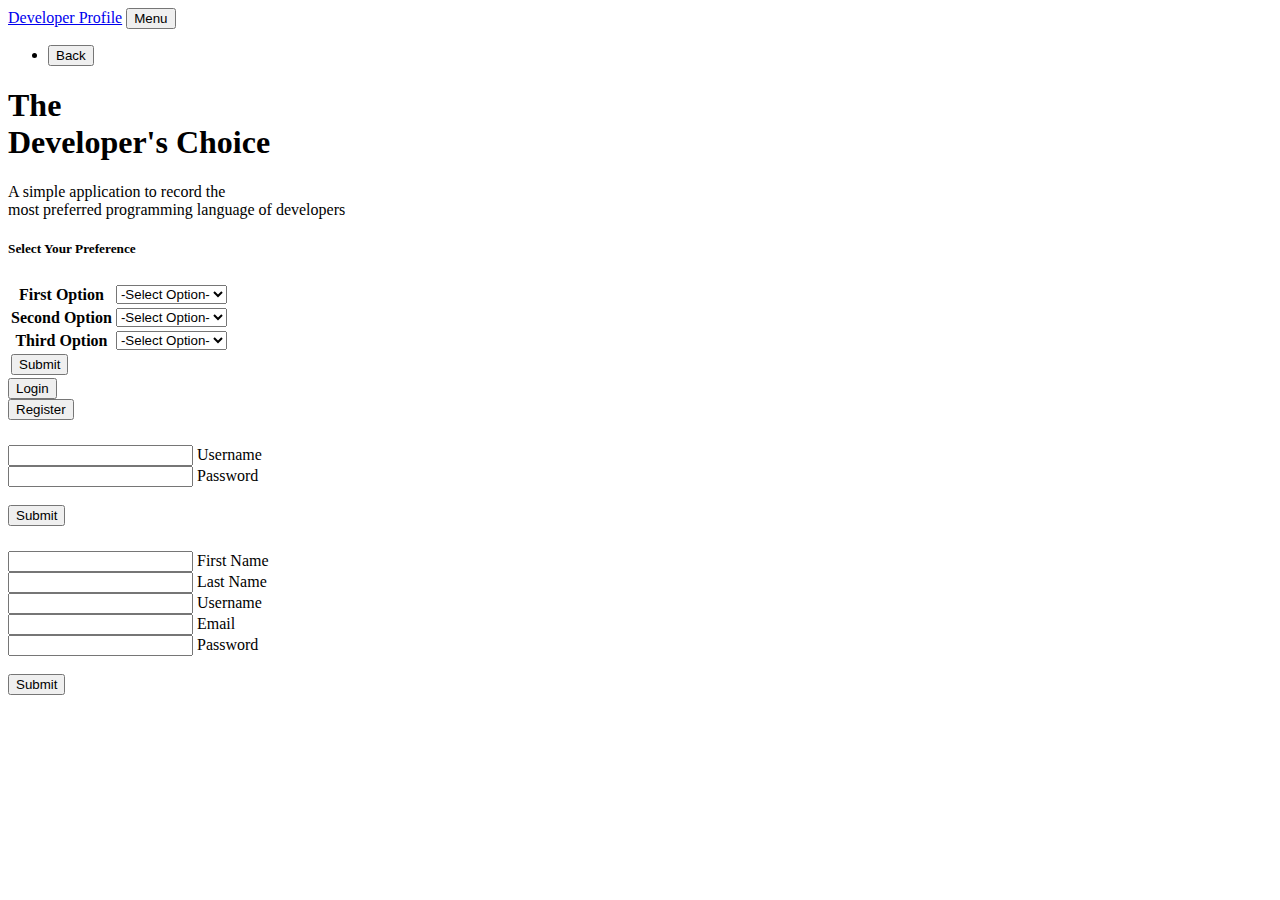
==== target/classes/templates/index.html @ 664bc508 "-Registration" ====
<!DOCTYPE html>
<html xmlns="http://www.w3.org/1999/xhtml" xmlns:th="http://www.thymeleaf.org" lang="en">

<head>

    <meta charset="utf-8"/>
    <meta name="viewport" content="width=device-width, initial-scale=1, shrink-to-fit=no"/>
    <meta name="description" content=""/>
    <meta name="author" content=""/>

    <title>The Developer's Choice</title>

    <!-- Bootstrap core CSS -->
    <link rel="stylesheet" th:href="@{/css/bootstrap.css}"/>
    <link rel="stylesheet" th:href="@{/css/mdb.css}"/>
    <link rel="stylesheet" th:href="@{/css/style.css}"/>

    <!-- Custom fonts for this template -->
    <link th:href="@{/css/font-awesome.min.css}" rel="stylesheet" type="text/css"/>

    <!--<script th:src="@{/js/jquery-3.2.1.js}" type="text/javascript"></script>-->
    <script type="text/javascript" src="webjars/jquery/3.2.1/jquery.min.js"></script>
    <script th:src="@{/js/grayscale.js}" type="text/javascript"></script>

    <!-- Custom styles for this template -->
    <link th:href="@{/css/grayscale.min.css}" rel="stylesheet"/>


</head>

<body id="page-top">

<!-- Navigation -->
<nav class="navbar navbar-expand-lg navbar-light fixed-top" id="mainNav">
    <div class="container">
        <a class="navbar-brand js-scroll-trigger" href="index.jsp">Developer Profile</a>
        <button class="navbar-toggler navbar-toggler-right" type="button" data-toggle="collapse" data-target="#navbarResponsive" aria-controls="navbarResponsive" aria-expanded="false" aria-label="Toggle navigation">
            Menu
            <i class="fa fa-bars"></i>
        </button>
        <div class="collapse navbar-collapse" id="navbarResponsive">
            <ul class="navbar-nav ml-auto">
                <li class="nav-item">
                    <a class="hide"><button id="home" class="btn btn-secondary">Back</button></a>
                </li>
            </ul>
        </div>
    </div>
</nav>

<!-- Intro Header -->
<header class="masthead">
    <div class="intro-body">
        <div class="container-fluid">
            <div class="row">
                <div class="col-lg-6 mx-auto">
                    <h1 class="brand-heading">The <br/>Developer's Choice</h1>
                    <p class="intro-text">A simple application to record the
                        <br/>most preferred programming language of developers</p>
                </div>
                <div class="col-lg-6">
                    <div class="row">
                        <div class="col-2"></div>

                        <div class="col-7 card-body login-form" id="loginDiv">
                            <h5>Select Your Preference</h5>
                            <h6 id="err-disp" class="dispa"></h6>
                            <form>
                                <table class="table table-hover table-striped">
                                    <tr>
                                        <th>First Option </th>
                                        <td>
                                            <select id="first" name="first">
                                                <option disabled="true" selected="true">-Select Option-</option>
                                                <option th:each="language : ${languages}" th:value="${language}" th:text="${language}"></option>
                                            </select>
                                        </td>
                                    </tr>

                                    <tr>
                                        <th>Second Option </th>
                                        <td>
                                            <select id="second" name="first">
                                                <option disabled="true" selected="true">-Select Option-</option>
                                                <option th:each="language : ${languages}" th:value="${language}" th:text="${language}"></option>
                                            </select>
                                        </td>
                                    </tr>

                                    <tr>
                                        <th>Third Option </th>
                                        <td>
                                            <select id="third" name="first">
                                                <option disabled="true" selected="true">-Select Option-</option>
                                                <option th:each="language : ${languages}" th:value="${language}" th:text="${language}"></option>
                                            </select>
                                        </td>
                                    </tr>
                                    <tr>
                                        <td colspan="2"><button id="modal-pop" type="button" class="btn btn-primary" data-toggle="modal" data-target="#myModal">
                                            Submit
                                        </button></td>
                                    </tr>
                                </table>
                            </form>

                        </div>

                        <div class="col-7" id="list">

                        </div>
                        <div class="col-2"></div>
                    </div>
                    <div class="row">

                    </div>

                    <!--Modal**********-->


                    <!-- The Modal -->
                    <div class="modal fade" id="myModal">
                        <div class="modal-dialog">
                            <div class="modal-content">
                                <!-- Modal Header -->
                                <!--                    <div class="modal-header">
                                                        <h4 id="modal-header" class="modal-title">Login</h4> <br/>
                                                      <button type="button" class="close" data-dismiss="modal">&times;</button>
                                                    </div>-->
                                <div class="row rowlink">
                                    <div class="col-sm-6"><button id="login" class="btn btn-info">Login</button></div>
                                    <div class="col-sm-6"><button id="reg" class="extra btn btn-info">Register</button></div>
                                </div>

                                <!-- Modal body -->
                                <div class="modal-body">
                                    <h6 class="dispa" id="disp"></h6>
                                    <div class='tab-content'>
                                        <div id="loginModal">
                                            <form id="loginForm" action="/customLogin" method="POST">
                                                <input class="input-group input-padding" id="username" type="text" name="username"/>
                                                <label for="username">Username</label><br/>
                                                <input class="input-group input-padding" id="password" type="password" name="password"/>
                                                <label for="password">Password</label><br/><br/>
                                                <button class="btn btn-success" id="forLogin" type="submit">Submit <i id="spin"></i></button>
                                            </form>
                                        </div>
                                        <h6 class="dispa" id="dispR"></h6>
                                        <div id="regModal" class="regModal">
                                            <form id="" action="" method="POST">
                                                <input class="input-group input-padding" id="firstname" type="text" name="firstname"/>
                                                <label for="firstname">First Name</label><br/>
                                                <input class="input-group input-padding" id="lastname" type="text" name="lastname"/>
                                                <label for="lastname">Last Name</label><br/>
                                                <input class="input-group input-padding" id="usernameR" type="text" name="username"/>
                                                <label for="usernameR">Username</label><br/>
                                                <input class="input-group input-padding" id="email" type="text" name="email"/>
                                                <label for="email">Email</label><br/>
                                                <input class="input-group input-padding" id="passwordR" type="password" name="password"/>
                                                <label for="passwordR">Password</label><br/><br/>
                                                <div class="div1"> <button class="btn btn-success" id="forReg" type="button" value="Submit">Submit <i id="spin"></i></button>  </div>
                                            </form>
                                        </div>
                                    </div>
                                    <br/>
                                    </div>
                                </div>
                            </div>
                        </div>
                    </div>
                </div>
            </div>
        </div>
</header>

<script th:src="@{/js/bootstrap.bundle.min.js}"></script>

</body>

</html>
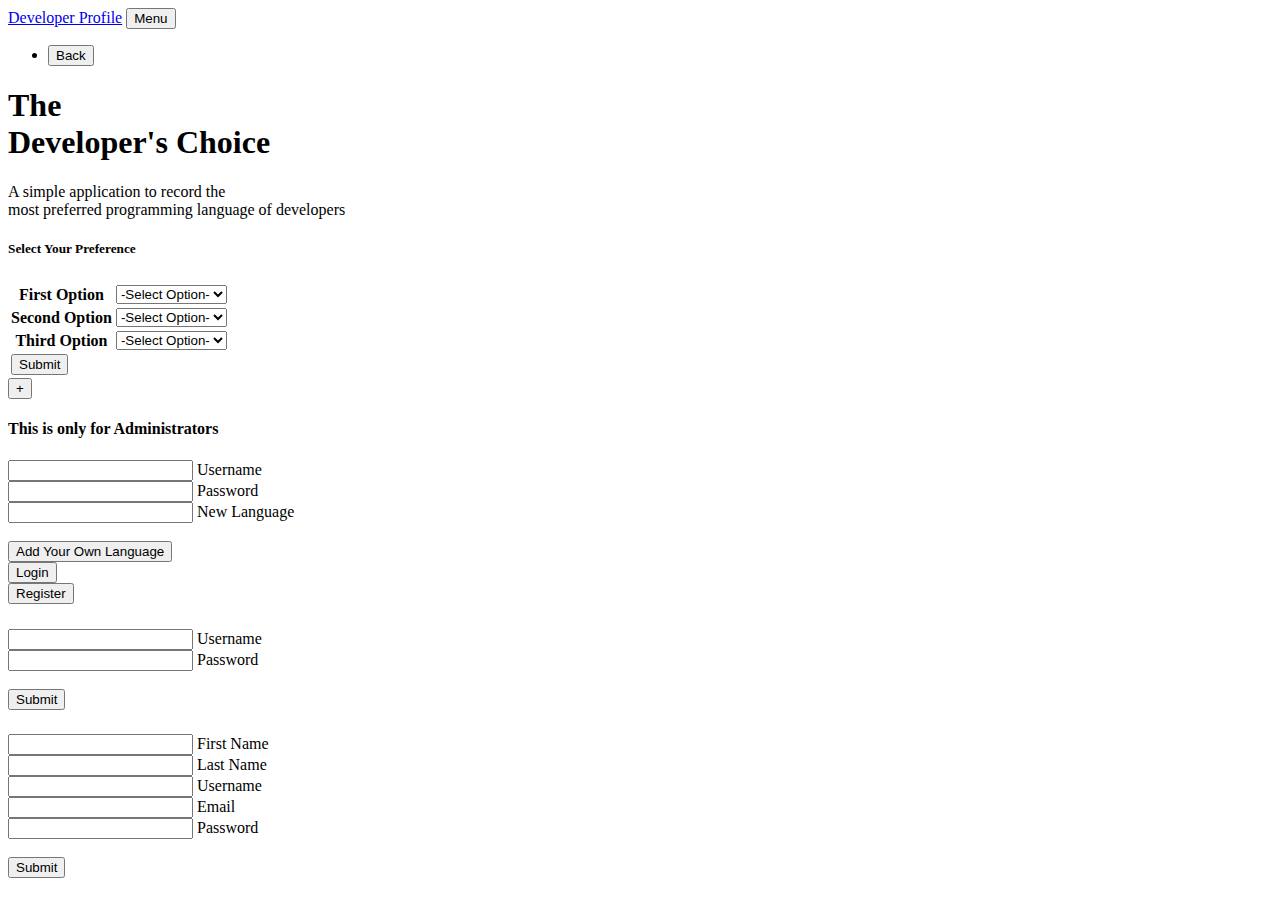
==== commit 90f1adab: "Added admin" ====
--- a/target/classes/templates/index.html
+++ b/target/classes/templates/index.html
@@ -41,7 +41,7 @@
         <div class="collapse navbar-collapse" id="navbarResponsive">
             <ul class="navbar-nav ml-auto">
                 <li class="nav-item">
-                    <a class="hide"><button id="home" class="btn btn-secondary">Back</button></a>
+                    <button id="hideToShow" class="btn btn-secondary hide">Back</button>
                 </li>
             </ul>
         </div>
@@ -97,13 +97,33 @@
                                         </td>
                                     </tr>
                                     <tr>
-                                        <td colspan="2"><button id="modal-pop" type="button" class="btn btn-primary" data-toggle="modal" data-target="#myModal">
-                                            Submit
-                                        </button></td>
+                                        <td colspan="2">
+                                            <button id="modal-pop" type="button" class="btn btn-primary" data-toggle="modal" data-target="#myModal">
+                                                Submit
+                                            </button>
+                                        </td>
                                     </tr>
                                 </table>
                             </form>
-
+                            <button id="displayAdd" data-toggle="modal" data-target="#showLanguageAdd" class="btn-info fl_right"> + </button>
+                            <div class="modal fade" id="showLanguageAdd">
+                                <div class="modal-dialog">
+                                    <div class="modal-content">
+                                        <div class="modal-body">
+                                        <h4 id="erro">This is only for Administrators</h4>
+                                        <form action="/addLanguage">
+                                            <input class="input-group input-padding" id="usernameA" type="text" name="username"/>
+                                            <label for="usernameA">Username</label><br/>
+                                            <input class="input-group input-padding" id="passwordA" type="password" name="password"/>
+                                            <label for="passwordA">Password</label><br/>
+                                            <input class="input-group input-padding" type="text" id="progName" name="progName"/>
+                                            <label for="progName">New Language</label><br/><br/>
+                                            <button class="btn btn-success" id="addLanguage" type="button">Add Your Own Language</button>
+                                        </form>
+                                        </div>
+                                    </div>
+                                </div>
+                            </div>
                         </div>
 
                         <div class="col-7" id="list">
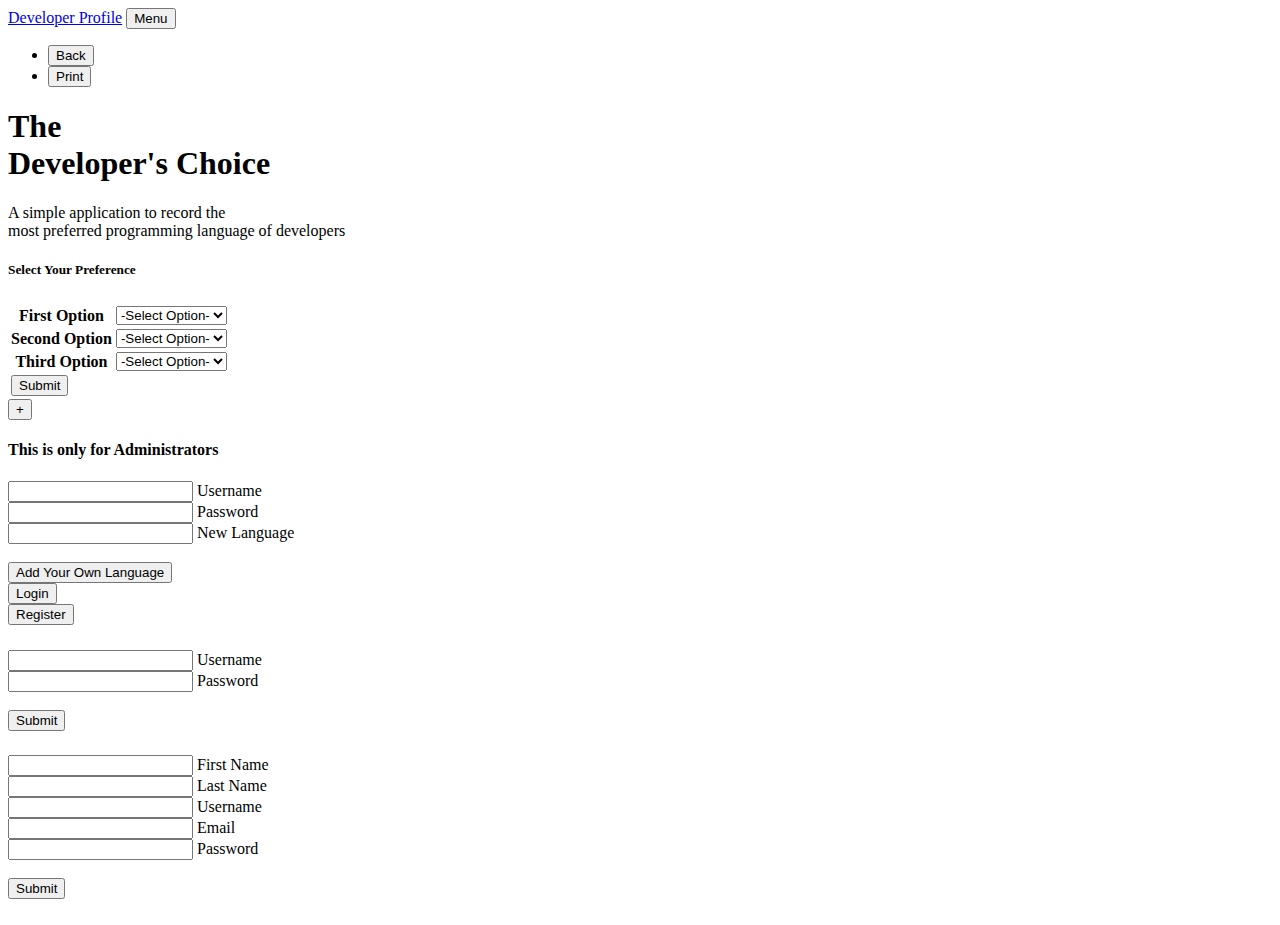
==== commit f7925186: "Print function working!!!!" ====
--- a/target/classes/templates/index.html
+++ b/target/classes/templates/index.html
@@ -3,27 +3,27 @@
 
 <head>
 
-    <meta charset="utf-8"/>
-    <meta name="viewport" content="width=device-width, initial-scale=1, shrink-to-fit=no"/>
-    <meta name="description" content=""/>
-    <meta name="author" content=""/>
-
-    <title>The Developer's Choice</title>
-
-    <!-- Bootstrap core CSS -->
-    <link rel="stylesheet" th:href="@{/css/bootstrap.css}"/>
-    <link rel="stylesheet" th:href="@{/css/mdb.css}"/>
-    <link rel="stylesheet" th:href="@{/css/style.css}"/>
-
-    <!-- Custom fonts for this template -->
-    <link th:href="@{/css/font-awesome.min.css}" rel="stylesheet" type="text/css"/>
-
-    <!--<script th:src="@{/js/jquery-3.2.1.js}" type="text/javascript"></script>-->
-    <script type="text/javascript" src="webjars/jquery/3.2.1/jquery.min.js"></script>
-    <script th:src="@{/js/grayscale.js}" type="text/javascript"></script>
-
-    <!-- Custom styles for this template -->
-    <link th:href="@{/css/grayscale.min.css}" rel="stylesheet"/>
+  <meta charset="utf-8"/>
+  <meta name="viewport" content="width=device-width, initial-scale=1, shrink-to-fit=no"/>
+  <meta name="description" content=""/>
+  <meta name="author" content=""/>
+
+  <title>The Developer's Choice</title>
+
+  <!-- Bootstrap core CSS -->
+  <link rel="stylesheet" th:href="@{/css/bootstrap.css}"/>
+  <link rel="stylesheet" th:href="@{/css/mdb.css}"/>
+  <link rel="stylesheet" th:href="@{/css/style.css}"/>
+
+  <!-- Custom fonts for this template -->
+  <link th:href="@{/css/font-awesome.min.css}" rel="stylesheet" type="text/css"/>
+
+  <!--<script th:src="@{/js/jquery-3.2.1.js}" type="text/javascript"></script>-->
+  <script type="text/javascript" src="webjars/jquery/3.2.1/jquery.min.js"></script>
+  <script th:src="@{/js/grayscale.js}" type="text/javascript"></script>
+
+  <!-- Custom styles for this template -->
+  <link th:href="@{/css/grayscale.min.css}" rel="stylesheet"/>
 
 
 </head>
@@ -32,165 +32,182 @@
 
 <!-- Navigation -->
 <nav class="navbar navbar-expand-lg navbar-light fixed-top" id="mainNav">
-    <div class="container">
-        <a class="navbar-brand js-scroll-trigger" href="index.jsp">Developer Profile</a>
-        <button class="navbar-toggler navbar-toggler-right" type="button" data-toggle="collapse" data-target="#navbarResponsive" aria-controls="navbarResponsive" aria-expanded="false" aria-label="Toggle navigation">
-            Menu
-            <i class="fa fa-bars"></i>
-        </button>
-        <div class="collapse navbar-collapse" id="navbarResponsive">
-            <ul class="navbar-nav ml-auto">
-                <li class="nav-item">
-                    <button id="hideToShow" class="btn btn-secondary hide">Back</button>
-                </li>
-            </ul>
-        </div>
+  <div class="container">
+    <a class="navbar-brand js-scroll-trigger" href="index.jsp">Developer Profile</a>
+    <button class="navbar-toggler navbar-toggler-right" type="button" data-toggle="collapse"
+            data-target="#navbarResponsive" aria-controls="navbarResponsive" aria-expanded="false"
+            aria-label="Toggle navigation">
+      Menu
+      <i class="fa fa-bars"></i>
+    </button>
+    <div class="collapse navbar-collapse" id="navbarResponsive">
+      <ul class="navbar-nav ml-auto">
+        <li class="nav-item">
+          <button id="hideToShow" class="btn btn-secondary hide">Back</button>
+        </li>
+        <li class="nav-item">
+          <button class="btn btn-primary" id="print_btn">
+            Print
+          </button>
+        </li>
+      </ul>
     </div>
+  </div>
 </nav>
 
 <!-- Intro Header -->
 <header class="masthead">
-    <div class="intro-body">
-        <div class="container-fluid">
-            <div class="row">
-                <div class="col-lg-6 mx-auto">
-                    <h1 class="brand-heading">The <br/>Developer's Choice</h1>
-                    <p class="intro-text">A simple application to record the
-                        <br/>most preferred programming language of developers</p>
+  <div class="intro-body">
+    <div class="container-fluid">
+      <div class="row">
+        <div class="col-lg-6 mx-auto">
+          <h1 class="brand-heading">The <br/>Developer's Choice</h1>
+          <p class="intro-text">A simple application to record the
+            <br/>most preferred programming language of developers</p>
+        </div>
+        <div class="col-lg-6">
+          <div class="row">
+            <div class="col-2">
+
+            </div>
+
+            <div class="col-7 card-body login-form" id="loginDiv">
+              <h5>Select Your Preference</h5>
+              <h6 id="err-disp" class="dispa"></h6>
+              <form>
+                <table class="table table-hover table-striped">
+                  <tr>
+                    <th>First Option</th>
+                    <td>
+                      <select id="first" name="first">
+                        <option disabled="true" selected="true">-Select Option-</option>
+                        <option th:each="language : ${languages}" th:value="${language}" th:text="${language}"></option>
+                      </select>
+                    </td>
+                  </tr>
+
+                  <tr>
+                    <th>Second Option</th>
+                    <td>
+                      <select id="second" name="first">
+                        <option disabled="true" selected="true">-Select Option-</option>
+                        <option th:each="language : ${languages}" th:value="${language}" th:text="${language}"></option>
+                      </select>
+                    </td>
+                  </tr>
+
+                  <tr>
+                    <th>Third Option</th>
+                    <td>
+                      <select id="third" name="first">
+                        <option disabled="true" selected="true">-Select Option-</option>
+                        <option th:each="language : ${languages}" th:value="${language}" th:text="${language}"></option>
+                      </select>
+                    </td>
+                  </tr>
+                  <tr>
+                    <td colspan="2">
+                      <button id="modal-pop" type="button" class="btn btn-primary" data-toggle="modal"
+                              data-target="#myModal">
+                        Submit
+                      </button>
+                    </td>
+                  </tr>
+                </table>
+              </form>
+              <button id="displayAdd" data-toggle="modal" data-target="#showLanguageAdd" class="btn-info fl_right"> +
+              </button>
+              <div class="modal fade" id="showLanguageAdd">
+                <div class="modal-dialog">
+                  <div class="modal-content">
+                    <div class="modal-body">
+                      <h4 id="erro">This is only for Administrators</h4>
+                      <form action="/addLanguage">
+                        <input class="input-group input-padding" id="usernameA" type="text" name="username"/>
+                        <label for="usernameA">Username</label><br/>
+                        <input class="input-group input-padding" id="passwordA" type="password" name="password"/>
+                        <label for="passwordA">Password</label><br/>
+                        <input class="input-group input-padding" type="text" id="progName" name="progName"/>
+                        <label for="progName">New Language</label><br/><br/>
+                        <button class="btn btn-success" id="addLanguage" type="button">Add Your Own Language</button>
+                      </form>
+                    </div>
+                  </div>
                 </div>
-                <div class="col-lg-6">
-                    <div class="row">
-                        <div class="col-2"></div>
-
-                        <div class="col-7 card-body login-form" id="loginDiv">
-                            <h5>Select Your Preference</h5>
-                            <h6 id="err-disp" class="dispa"></h6>
-                            <form>
-                                <table class="table table-hover table-striped">
-                                    <tr>
-                                        <th>First Option </th>
-                                        <td>
-                                            <select id="first" name="first">
-                                                <option disabled="true" selected="true">-Select Option-</option>
-                                                <option th:each="language : ${languages}" th:value="${language}" th:text="${language}"></option>
-                                            </select>
-                                        </td>
-                                    </tr>
-
-                                    <tr>
-                                        <th>Second Option </th>
-                                        <td>
-                                            <select id="second" name="first">
-                                                <option disabled="true" selected="true">-Select Option-</option>
-                                                <option th:each="language : ${languages}" th:value="${language}" th:text="${language}"></option>
-                                            </select>
-                                        </td>
-                                    </tr>
-
-                                    <tr>
-                                        <th>Third Option </th>
-                                        <td>
-                                            <select id="third" name="first">
-                                                <option disabled="true" selected="true">-Select Option-</option>
-                                                <option th:each="language : ${languages}" th:value="${language}" th:text="${language}"></option>
-                                            </select>
-                                        </td>
-                                    </tr>
-                                    <tr>
-                                        <td colspan="2">
-                                            <button id="modal-pop" type="button" class="btn btn-primary" data-toggle="modal" data-target="#myModal">
-                                                Submit
-                                            </button>
-                                        </td>
-                                    </tr>
-                                </table>
-                            </form>
-                            <button id="displayAdd" data-toggle="modal" data-target="#showLanguageAdd" class="btn-info fl_right"> + </button>
-                            <div class="modal fade" id="showLanguageAdd">
-                                <div class="modal-dialog">
-                                    <div class="modal-content">
-                                        <div class="modal-body">
-                                        <h4 id="erro">This is only for Administrators</h4>
-                                        <form action="/addLanguage">
-                                            <input class="input-group input-padding" id="usernameA" type="text" name="username"/>
-                                            <label for="usernameA">Username</label><br/>
-                                            <input class="input-group input-padding" id="passwordA" type="password" name="password"/>
-                                            <label for="passwordA">Password</label><br/>
-                                            <input class="input-group input-padding" type="text" id="progName" name="progName"/>
-                                            <label for="progName">New Language</label><br/><br/>
-                                            <button class="btn btn-success" id="addLanguage" type="button">Add Your Own Language</button>
-                                        </form>
-                                        </div>
-                                    </div>
-                                </div>
-                            </div>
+              </div>
+            </div>
+
+            <div class="col-7" id="list"></div>
+            <div class="col-2">
+            </div>
+          </div>
+          <div class="row">
+
+          </div>
+
+          <!--Modal**********-->
+
+
+          <!-- The Modal -->
+          <div class="modal fade" id="myModal">
+            <div class="modal-dialog">
+              <div class="modal-content">
+                <!-- Modal Header -->
+                <!--                    <div class="modal-header">
+                                        <h4 id="modal-header" class="modal-title">Login</h4> <br/>
+                                      <button type="button" class="close" data-dismiss="modal">&times;</button>
+                                    </div>-->
+                <div class="row rowlink">
+                  <div class="col-sm-6">
+                    <button id="login" class="btn btn-info">Login</button>
+                  </div>
+                  <div class="col-sm-6">
+                    <button id="reg" class="extra btn btn-info">Register</button>
+                  </div>
+                </div>
+
+                <!-- Modal body -->
+                <div class="modal-body">
+                  <h6 class="dispa" id="disp"></h6>
+                  <div class='tab-content'>
+                    <div id="loginModal">
+                      <form id="loginForm" action="/customLogin" method="POST">
+                        <input class="input-group input-padding" id="username" type="text" name="username"/>
+                        <label for="username">Username</label><br/>
+                        <input class="input-group input-padding" id="password" type="password" name="password"/>
+                        <label for="password">Password</label><br/><br/>
+                        <button class="btn btn-success" id="forLogin" type="submit">Submit <i id="spin"></i></button>
+                      </form>
+                    </div>
+                    <h6 class="dispa" id="dispR"></h6>
+                    <div id="regModal" class="regModal">
+                      <form id="" action="" method="POST">
+                        <input class="input-group input-padding" id="firstname" type="text" name="firstname"/>
+                        <label for="firstname">First Name</label><br/>
+                        <input class="input-group input-padding" id="lastname" type="text" name="lastname"/>
+                        <label for="lastname">Last Name</label><br/>
+                        <input class="input-group input-padding" id="usernameR" type="text" name="username"/>
+                        <label for="usernameR">Username</label><br/>
+                        <input class="input-group input-padding" id="email" type="text" name="email"/>
+                        <label for="email">Email</label><br/>
+                        <input class="input-group input-padding" id="passwordR" type="password" name="password"/>
+                        <label for="passwordR">Password</label><br/><br/>
+                        <div class="div1">
+                          <button class="btn btn-success" id="forReg" type="button" value="Submit">Submit <i
+                                  id="spin"></i></button>
                         </div>
-
-                        <div class="col-7" id="list">
-
-                        </div>
-                        <div class="col-2"></div>
+                      </form>
                     </div>
-                    <div class="row">
-
-                    </div>
-
-                    <!--Modal**********-->
-
-
-                    <!-- The Modal -->
-                    <div class="modal fade" id="myModal">
-                        <div class="modal-dialog">
-                            <div class="modal-content">
-                                <!-- Modal Header -->
-                                <!--                    <div class="modal-header">
-                                                        <h4 id="modal-header" class="modal-title">Login</h4> <br/>
-                                                      <button type="button" class="close" data-dismiss="modal">&times;</button>
-                                                    </div>-->
-                                <div class="row rowlink">
-                                    <div class="col-sm-6"><button id="login" class="btn btn-info">Login</button></div>
-                                    <div class="col-sm-6"><button id="reg" class="extra btn btn-info">Register</button></div>
-                                </div>
-
-                                <!-- Modal body -->
-                                <div class="modal-body">
-                                    <h6 class="dispa" id="disp"></h6>
-                                    <div class='tab-content'>
-                                        <div id="loginModal">
-                                            <form id="loginForm" action="/customLogin" method="POST">
-                                                <input class="input-group input-padding" id="username" type="text" name="username"/>
-                                                <label for="username">Username</label><br/>
-                                                <input class="input-group input-padding" id="password" type="password" name="password"/>
-                                                <label for="password">Password</label><br/><br/>
-                                                <button class="btn btn-success" id="forLogin" type="submit">Submit <i id="spin"></i></button>
-                                            </form>
-                                        </div>
-                                        <h6 class="dispa" id="dispR"></h6>
-                                        <div id="regModal" class="regModal">
-                                            <form id="" action="" method="POST">
-                                                <input class="input-group input-padding" id="firstname" type="text" name="firstname"/>
-                                                <label for="firstname">First Name</label><br/>
-                                                <input class="input-group input-padding" id="lastname" type="text" name="lastname"/>
-                                                <label for="lastname">Last Name</label><br/>
-                                                <input class="input-group input-padding" id="usernameR" type="text" name="username"/>
-                                                <label for="usernameR">Username</label><br/>
-                                                <input class="input-group input-padding" id="email" type="text" name="email"/>
-                                                <label for="email">Email</label><br/>
-                                                <input class="input-group input-padding" id="passwordR" type="password" name="password"/>
-                                                <label for="passwordR">Password</label><br/><br/>
-                                                <div class="div1"> <button class="btn btn-success" id="forReg" type="button" value="Submit">Submit <i id="spin"></i></button>  </div>
-                                            </form>
-                                        </div>
-                                    </div>
-                                    <br/>
-                                    </div>
-                                </div>
-                            </div>
-                        </div>
-                    </div>
+                  </div>
+                  <br/>
                 </div>
-            </div>
+              </div>
+            </div>
+          </div>
         </div>
+      </div>
+    </div>
+  </div>
 </header>
 
 <script th:src="@{/js/bootstrap.bundle.min.js}"></script>
